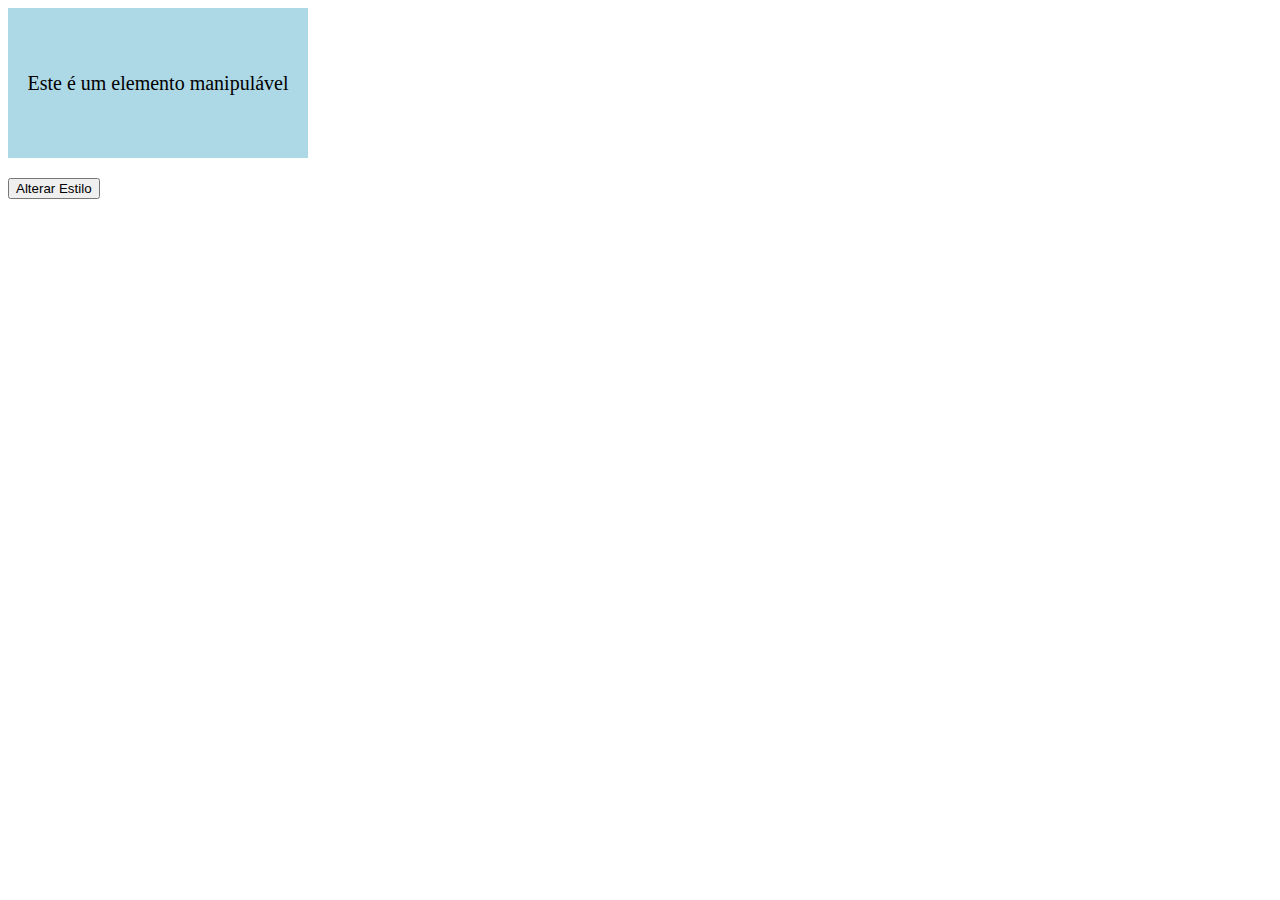
==== DIA 11/index.html @ e569d098 "DIA 11 e DIA 12" ====
<!DOCTYPE html>
<html lang="pt-BR">

<head>
    <meta charset="UTF-8">
    <meta name="viewport" content="width=device-width, initial-scale=1.0">
    <title>Elemento HTML Manipulável</title>
    <link rel="stylesheet" href="styles.css">
</head>

<body>

    <div id="myDiv">Este é um elemento manipulável</div>
    <button id="changeStyleBtn">Alterar Estilo</button>

    <script src="script.js"></script>
</body>

</html>
---- DIA 11/styles.css ----
#myDiv {
    width: 300px;
    height: 150px;
    background-color: lightblue;
    text-align: center;
    line-height: 150px;
    font-size: 20px;
    margin-bottom: 20px;
    transition: all 0.5s ease;
    /* Transição suave */
}

.changed {
    background-color: coral;
    color: white;
    transform: scale(1.1);
    /* Aumenta o tamanho em 10% */
    border-radius: 15px;
}
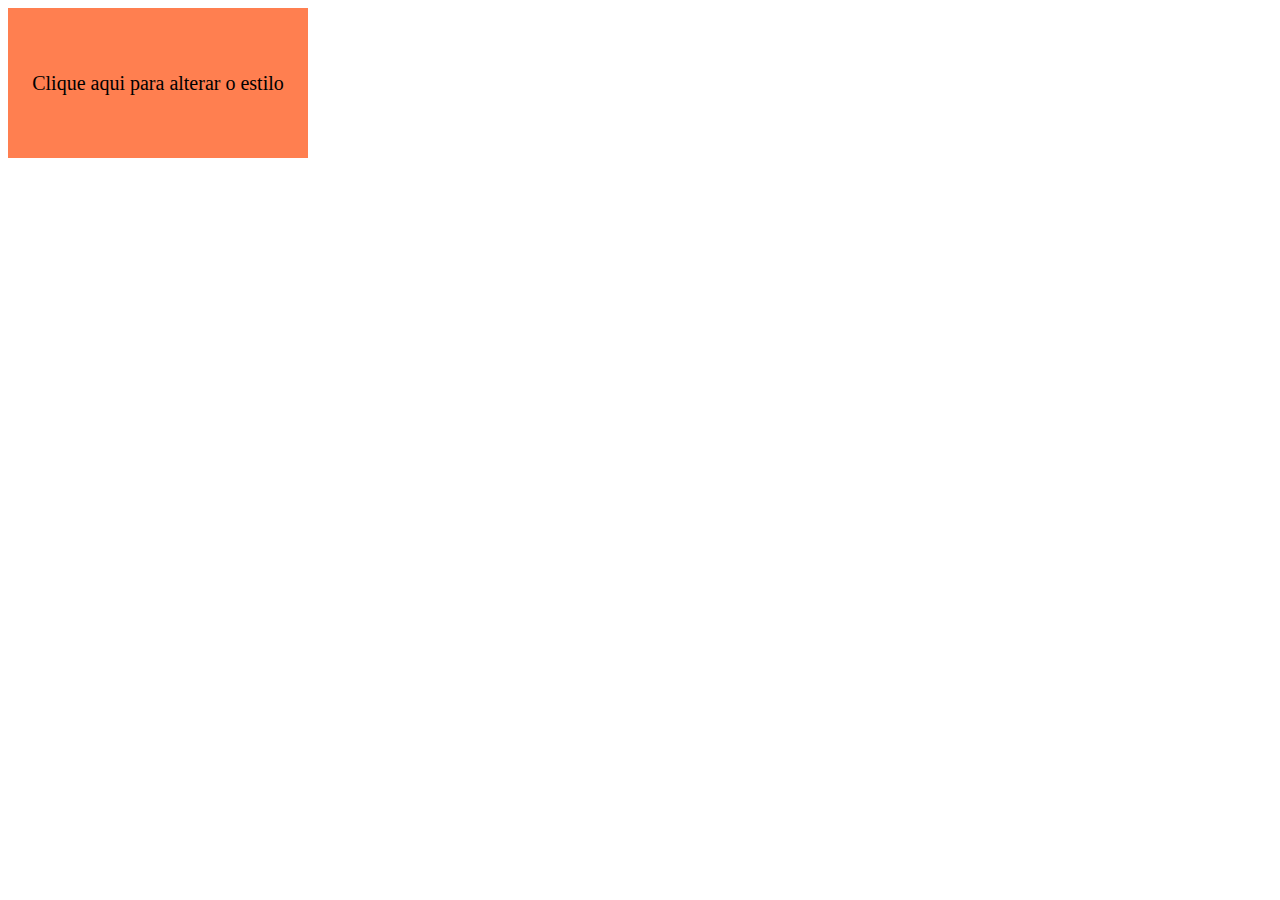
==== commit 746153bd: "alterações" ====
--- a/DIA 11/index.html
+++ b/DIA 11/index.html
@@ -10,10 +10,9 @@
 
 <body>
 
-    <div id="myDiv">Este é um elemento manipulável</div>
-    <button id="changeStyleBtn">Alterar Estilo</button>
+    <div id="myDiv">Clique aqui para alterar o estilo</div>
 
-    <script src="script.js"></script>
+    <script src="script.js"></script> <!-- Verifique se o caminho está correto -->
 </body>
 
-</html>+</html>
--- a/DIA 11/styles.css
+++ b/DIA 11/styles.css
@@ -1,19 +1,17 @@
 #myDiv {
     width: 300px;
     height: 150px;
-    background-color: lightblue;
+    background-color: coral;
     text-align: center;
     line-height: 150px;
     font-size: 20px;
     margin-bottom: 20px;
     transition: all 0.5s ease;
-    /* Transição suave */
 }
 
 .changed {
-    background-color: coral;
+    background-color: black;
     color: white;
-    transform: scale(1.1);
-    /* Aumenta o tamanho em 10% */
+    transform: scale(1.15);
     border-radius: 15px;
-}+}
